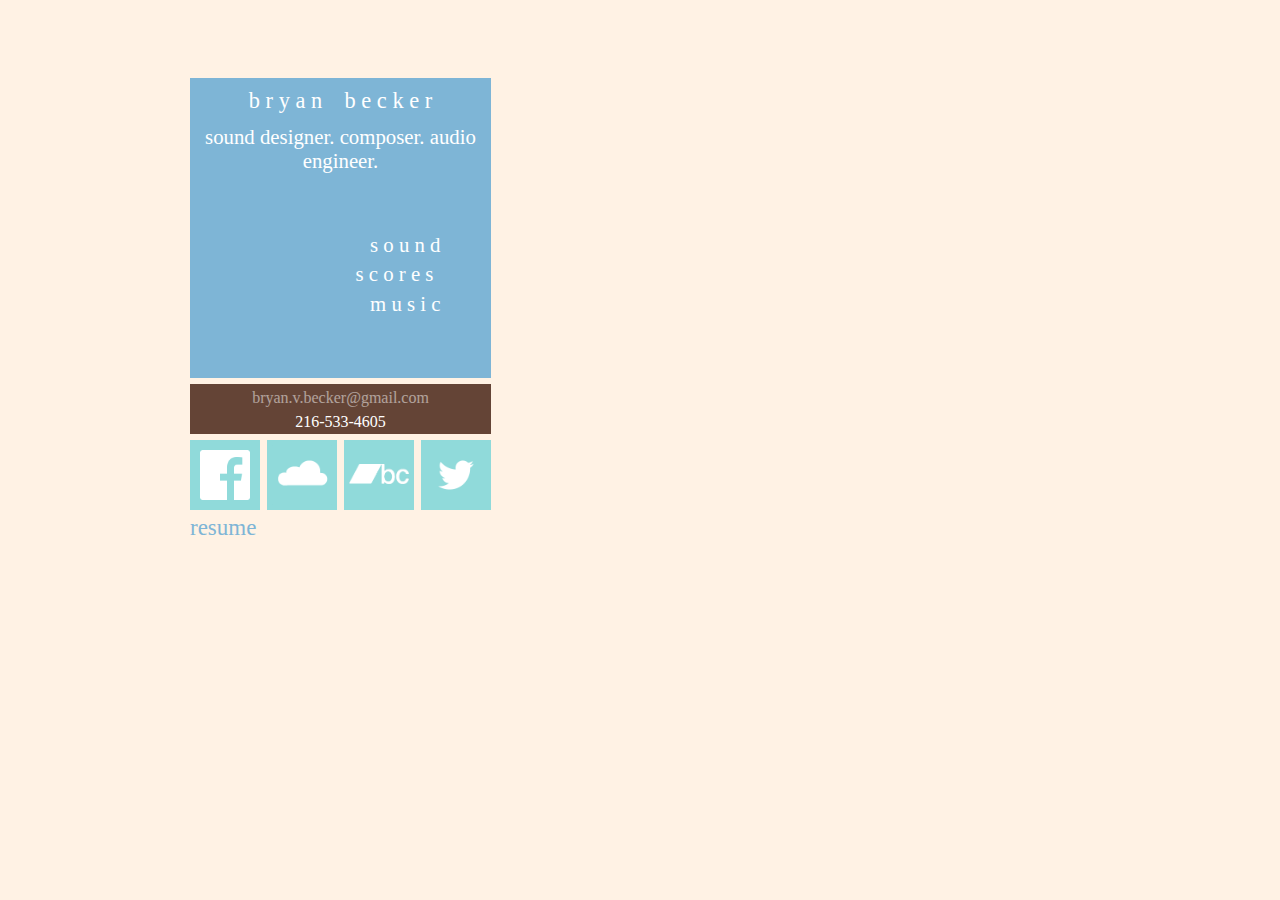
==== main.html @ 0a031990 "Added previously local files." ====
<!DOCTYPE html>
<html>
	<head>
		<link type="text/css" rel="stylesheet" href="stylesheet.css"/>
		<script type="text/javascript" src="jquery-1.10.2.min.js"></script>
		<script type="text/javascript" src="jquery.animate-colors-min.js"></script>
		<script type="text/javascript" src="script.js"></script>
		<title>Bryan Becker</title>
	</head>
	<body style="background-color:#fff2e4">
		<div id="container"> <!-- container to hold sidebar and background divs -->
			<div class="col" id="col1">
				<div id="sidebar_top">
					<p><pre>b r y a n    b e c k e r</pre></p>
					<p id="desc">sound designer. composer. audio engineer.
					<p class="nav" id="sound">s o u n d<div class="navball" id="soundball"></div></p>
					<p class="nav" id="score">s c o r e s<div class="navball" id="scoreball"></div></p>
					<p class="nav" id="music">m u s i c<div class="navball" id="musicball"></div></p>
					</div>
					<div id="sidebar_bottom">
						<p id="email"><a href="mailto:bryan.v.becker@gmail.com">bryan.v.becker@gmail.com</a></p>
						<p id="phone">216-533-4605</p>
					</div>
			</div>
			<div class="col" id="col2">
				<div id="reel"><iframe src="http://player.vimeo.com/video/67767590" width="534" height="300" frameborder="0" webkitAllowFullScreen mozallowfullscreen allowFullScreen></iframe></div>
				<div id="soundbg"></div>
				<div id="scorebg"></div>
				<div id="musicbg">
					<ul>
						<li class="musicitem"><iframe id="pillarsplayer"style="border: 0; width: 160px; height: 160px; margin-left:-10px; margin-top:50px;" src="http://bandcamp.com/EmbeddedPlayer/album=2771063511/size=large/bgcol=333333/linkcol=ffffff/transparent=true/" seamless><a href="http://frontierpioneer.bandcamp.com/album/pillars">pillars by Frontier, Pioneer</a></iframe><p style="margin-bottom:-20px; margin-left:-20px; text-align:center; font-size:12px;">pillars - frontier, pioneer<br>composition/mixing/mastering</p></li>
						<li class="musicitem"><iframe id="growplayer"style="border: 0; width: 160px; height: 160px; margin-left:40px; margin-top:20px;" src="http://bandcamp.com/EmbeddedPlayer/album=1488337413/size=large/bgcol=333333/linkcol=ffffff/transparent=true/" seamless><a href="http://frontierpioneer.bandcamp.com/album/youve-just-begun-to-grow">You&#39;ve Just Begun to Grow by Frontier, Pioneer</a></iframe><p style="margin-bottom:-20px; margin-left:0px; text-align:center;font-size:12px;">you've just begun to grow - frontier, pioneer<br>composition/mixing/mastering</p></li>
						<li class="musicitem"><iframe id="bisonplayer" style="border: 0; width: 160px; height: 160px; margin-bottom:0px; margin-left:5px;" src="http://bandcamp.com/EmbeddedPlayer/album=2938126783/size=large/bgcol=333333/linkcol=ffffff/transparent=true/" seamless><a href="http://bisonofficial.bandcamp.com/album/moraine-ep">Moraine (EP) by Bison</a></iframe><p style="margin-bottom:-20px; margin-left:0px; text-align:center;font-size:12px;">Moraine EP - Bison<br>recording/mixing/mastering</p></li>
					</ul>
				</div>
			</div>
			<div id="bottombar">
				<ul id="list">
					<li id="fb"><a href="https://www.facebook.com/bryanvbecker"><img src="FB.png" height="50" width="50" style="position:absolute; margin-left:10px; margin-top:10px;"/></a></li>
					<li id="soundcloud"><a href="http://www.soundcloud.com/bryanbecker"><img src="sclogo.png" height="60" width="60" style="position:absolute; margin-left:5px; margin-top:5px;"/></a></li>
					<li id="bandcamp"><a href="http://frontierpioneer.bandcamp.com"><img src="bclogo.png" height="20" width="60"style="position:absolute; margin-left:5px; margin-top:24px;"/></a></li>
					<li id="twitter"><a href="https://twitter.com/bryanplusabeard"><img src="twitterlogo.png"height="60" width="60" style="position:absolute; margin-left:5px; margin-top:5px;"/></a></li>
				</ul>
			</div>
			<p id="resume"><a href="https://docs.google.com/file/d/0B78l6JpmrRyJdUhmVXZqMl91Ymc/edit?usp=sharing">resume</a></p>
		</div>
	</body>
</html>
---- stylesheet.css ----
/*basic selectors*/
body {
	overflow:auto;
}

ul {
	list-style-type: none;
	display:inline-block;
}

div pre {
	font-family:Opificio;
	font-size:1.4em;
	color:#ffffff;
	text-align: center;
	padding-top: 10px;
	margin-bottom: -10px;
}

div div p {
	font-family:Opificio;
	color:#ffffff;
}

a {
	text-decoration: none;
	color:white;
}

p a {
	text-decoration:none;
	color:inherit;
}

/*classes*/

.musicitem {
	position:relative;
	display:inline-block;
	margin-top: -20px;
	opacity:0;
}

.col {
	display:inline-block;
	margin-left: auto;
	margin-right:auto;
	margin-top: 70px;
	width:310px;
}

.nav {
	font-family:Opificio;
	font-size:1.3em;
	color:#ffffff;
	float:right;
	margin-right:10px;
}

.navball {
	width:10px;
	height:10px;
	border-radius:5px;
	background-color:#ffffff;
	display:none;
}

/*id's*/

#col1 {
	margin-left: 50px;
	display: inline-block;
	float:left;
}

#col2 {
	position:absolute;
	display: inline-block;
}

#email {
	opacity:0.5;
	padding-top:5px;
	text-align:center;
	margin-bottom:-10px;
}

#phone {
	padding-top:-20px;
	text-align: center;
	
}

#desc {
	font-size: 1.3em;
	text-align:center;
	margin-bottom: 10px;
}

/*nav items*/
#sound {
	margin-top: 50px;
	margin-left: 180px;
	margin-bottom: -45px;
	margin-right:23px;
	float:left;
}

#soundball {
	/*ball to show nav choice, display set to none to make invisible at first*/
	margin-right: 13px;
	margin-top: 26.5px;
	margin-bottom:-45px;
	float:right;
	
}

#score {
	clear:both;
	margin-top:50px;
	margin-right: 25px;
	margin-bottom: -15px;
	margin-left:165.5px;
	float:left;
}

#scoreball {
	/*ball to show nav choice, display set to none to make invisible at first*/
	margin-right: 13px;
	margin-top: -2px;
	margin-bottom:-15px;
	float:right;
}

#music {
	clear:both;
	float:left;
	margin-left:180px;
	margin-right:25px;	
}

#musicball {
	/*ball to show nav choice, display set to none to make invisible at first*/
	margin-right: 13px;
	margin-top: -38px;
	float:right;
}

#container {
	width:1000px;
	margin: 0px auto;
}
	

#sidebar_top {
	margin-top: -22px;
	width:301px;
	height:300px;
	background-color:#7eb5d6;

}

#sidebar_bottom {
	margin-top: -10px;
	width:301px;
	height:50px;
	background-color:#644436;

}

#reel {
	top:0px;
	left:0px;
	padding-left: 48px;
	padding-top: 28px;
	position:absolute;
	z-index:10;
}





#soundbg {
	margin-bottom: -8px;
	display:inline-block;
	width:637px;
	height:356px;
	background-color:#C7EFFF;
	position:relative;
	display:none;
	opacity:0;
}

#scorebg {
	margin-bottom: -8px;
	display:inline-block;
	width:637px;
	height:356px;
	background-color:#A1D8EC;
	position:relative;
	display:none;
	opacity:0;
	z-index:-1;
}

#musicbg {
	margin-bottom: -8px;
	display:inline-block;
	width:637px;
	height:300px;
	background-color:#8AC9E0;
	position:relative;
	display:none;
	opacity:0;
}






/*music ids*/
#pillarsplayer {
	margin-top: 0px;
	margin-left: -15px;
}

#growplayer {
	margin-top: 20px;
	margin-left: 19px;
}

#bisonplayer {
	margin-top: 20px;
	margin-left: 19px;
}


/*bottom bar*/
#bottombar {
	margin-top: -10px;
	display:inline;
	float:left;
	clear:both;
}

#fb {
	margin-left: 10px;
	margin-right: 2.99px;
	width:70px;
	height:70px;
	background-color: #90DADA;
	display:inline-block;
	opacity:1;
}

#soundcloud {
	margin-right: 2.99px;
	width:70px;
	height:70px;
	background-color: #90DADA;
	display:inline-block;
}

#bandcamp {
	margin-right: 2.99px;
	width:70px;
	height:70px;
	background-color: #90DADA;
	display:inline-block;
}

#twitter {
	width:70px;
	height:70px;
	background-color: #90DADA;
	display:inline-block;
}

#resume {
	font-family:Opificio;
	color:#7eb5d6;
	margin-top: -15px;
	margin-left: 50px;
	font-size: 23px;
	display:inline;
	float:left;
	clear:both;
}
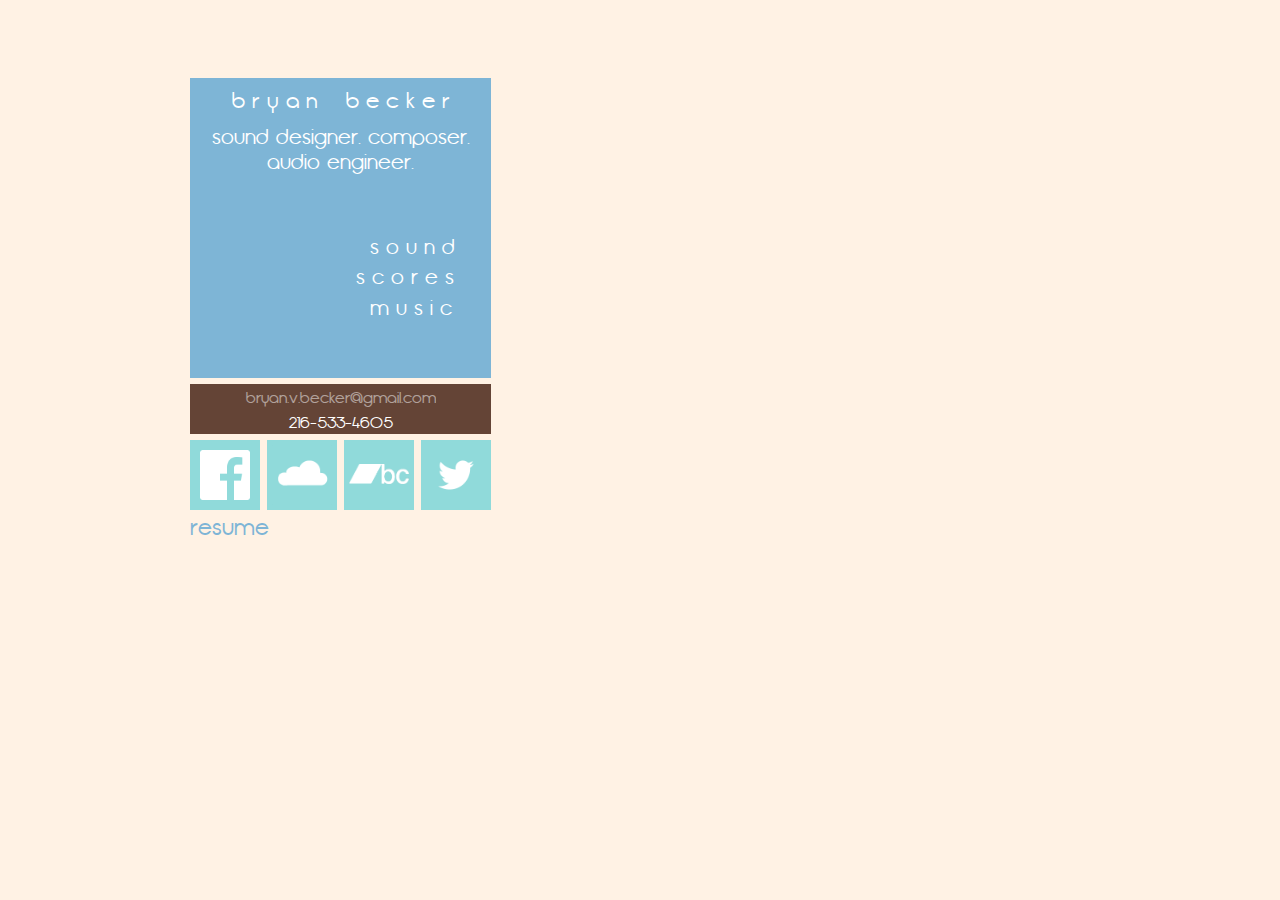
==== commit 87668082: "Added webfonts." ====
--- a/main.html
+++ b/main.html
@@ -2,6 +2,7 @@
 <html>
 	<head>
 		<link type="text/css" rel="stylesheet" href="stylesheet.css"/>
+		<link rel="stylesheet" href="stylesheet2.css" type="text/css" charset="utf-8" />
 		<script type="text/javascript" src="jquery-1.10.2.min.js"></script>
 		<script type="text/javascript" src="jquery.animate-colors-min.js"></script>
 		<script type="text/javascript" src="script.js"></script>
--- a/stylesheet.css
+++ b/stylesheet.css
@@ -9,7 +9,7 @@
 }
 
 div pre {
-	font-family:Opificio;
+	font-family:opificioregular;
 	font-size:1.4em;
 	color:#ffffff;
 	text-align: center;
@@ -18,7 +18,7 @@
 }
 
 div div p {
-	font-family:Opificio;
+	font-family:opificioregular;
 	color:#ffffff;
 }
 
@@ -50,7 +50,7 @@
 }
 
 .nav {
-	font-family:Opificio;
+	font-family:opificioregular;
 	font-size:1.3em;
 	color:#ffffff;
 	float:right;
@@ -279,7 +279,7 @@
 }
 
 #resume {
-	font-family:Opificio;
+	font-family:opificioregular;
 	color:#7eb5d6;
 	margin-top: -15px;
 	margin-left: 50px;
--- a/stylesheet2.css
+++ b/stylesheet2.css
@@ -0,0 +1,15 @@
+/* Generated by Font Squirrel (http://www.fontsquirrel.com) on July 24, 2013 */
+
+
+
+@font-face {
+    font-family: 'opificioregular';
+    src: url('opificio-webfont.eot');
+    src: url('opificio-webfont.eot?#iefix') format('embedded-opentype'),
+         url('opificio-webfont.woff') format('woff'),
+         url('opificio-webfont.ttf') format('truetype'),
+         url('opificio-webfont.svg#opificioregular') format('svg');
+    font-weight: normal;
+    font-style: normal;
+
+}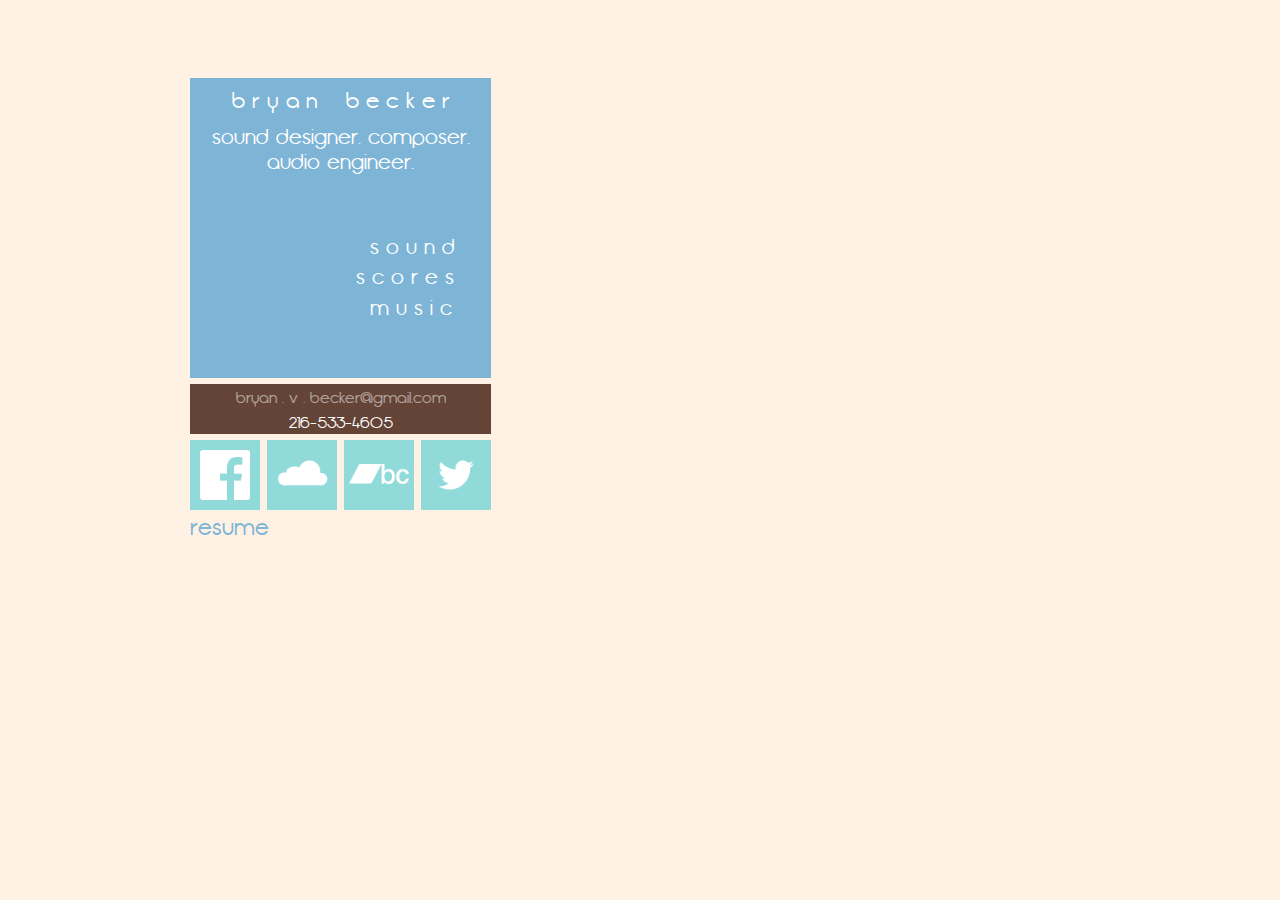
==== commit df5bea17: "Fixed problem with "Score" bc players, overall tweaking." ====
--- a/main.html
+++ b/main.html
@@ -19,19 +19,26 @@
 					<p class="nav" id="music">m u s i c<div class="navball" id="musicball"></div></p>
 					</div>
 					<div id="sidebar_bottom">
-						<p id="email"><a href="mailto:bryan.v.becker@gmail.com">bryan.v.becker@gmail.com</a></p>
+						<p id="email"><a href="mailto:bryan.v.becker@gmail.com">bryan . v . becker@gmail.com</a></p>
 						<p id="phone">216-533-4605</p>
 					</div>
 			</div>
 			<div class="col" id="col2">
-				<div id="reel"><iframe src="http://player.vimeo.com/video/67767590" width="534" height="300" frameborder="0" webkitAllowFullScreen mozallowfullscreen allowFullScreen></iframe></div>
+				<div id="reel"><iframe id="reelplayer" src="http://player.vimeo.com/video/67767590" width="534" height="300" frameborder="0" webkitAllowFullScreen mozallowfullscreen allowFullScreen></iframe></div>
 				<div id="soundbg"></div>
-				<div id="scorebg"></div>
+				<div id="scorebg">
+					<ul>
+						<li class="scoreitem"><iframe style="border: 0; width: 170px; height: 170px; margin-left:-10px; margin-top:50px;" src="http://bandcamp.com/EmbeddedPlayer/album=2921593873/size=large/bgcol=333333/linkcol=ffffff/transparent=true/" seamless><a href="http://bryanbecker.bandcamp.com/album/the-brave-and-the-sly">The Brave and the Sly by Bryan Becker</a></iframe><p style="margin-bottom:-20px; margin-left:-10px; text-align:center; font-size:16px;">the brave and the sly</p></li>
+						<li class="scoreitem"><iframe style="border: 0; width: 170px; height: 170px; margin-left:30px; margin-top:20px;" src="http://bandcamp.com/EmbeddedPlayer/album=4294911671/size=large/bgcol=333333/linkcol=ffffff/transparent=true/" seamless><a href="http://bryanbecker.bandcamp.com/album/paranorman-trailer-rescore">Paranorman Trailer Rescore by Bryan Becker</a></iframe><p style="margin-bottom:-20px; margin-left:30px; text-align:center; font-size:16px;">paranorman trailer</p></li>
+						<li class="scoreitem"><iframe style="border: 0; width: 170px; height: 170px; margin-bottom:0px; margin-left:30px;" src="http://bandcamp.com/EmbeddedPlayer/album=4120329311/size=large/bgcol=333333/linkcol=ffffff/transparent=true/" seamless><a href="http://bryanbecker.bandcamp.com/album/drillbits">Drillbits by Bryan Becker</a></iframe><p style="margin-bottom:-20px; margin-left:20px; text-align:center; font-size:16px;">drillbits</p></li>
+						
+					</ul>
+				</div>
 				<div id="musicbg">
 					<ul>
-						<li class="musicitem"><iframe id="pillarsplayer"style="border: 0; width: 160px; height: 160px; margin-left:-10px; margin-top:50px;" src="http://bandcamp.com/EmbeddedPlayer/album=2771063511/size=large/bgcol=333333/linkcol=ffffff/transparent=true/" seamless><a href="http://frontierpioneer.bandcamp.com/album/pillars">pillars by Frontier, Pioneer</a></iframe><p style="margin-bottom:-20px; margin-left:-20px; text-align:center; font-size:12px;">pillars - frontier, pioneer<br>composition/mixing/mastering</p></li>
-						<li class="musicitem"><iframe id="growplayer"style="border: 0; width: 160px; height: 160px; margin-left:40px; margin-top:20px;" src="http://bandcamp.com/EmbeddedPlayer/album=1488337413/size=large/bgcol=333333/linkcol=ffffff/transparent=true/" seamless><a href="http://frontierpioneer.bandcamp.com/album/youve-just-begun-to-grow">You&#39;ve Just Begun to Grow by Frontier, Pioneer</a></iframe><p style="margin-bottom:-20px; margin-left:0px; text-align:center;font-size:12px;">you've just begun to grow - frontier, pioneer<br>composition/mixing/mastering</p></li>
-						<li class="musicitem"><iframe id="bisonplayer" style="border: 0; width: 160px; height: 160px; margin-bottom:0px; margin-left:5px;" src="http://bandcamp.com/EmbeddedPlayer/album=2938126783/size=large/bgcol=333333/linkcol=ffffff/transparent=true/" seamless><a href="http://bisonofficial.bandcamp.com/album/moraine-ep">Moraine (EP) by Bison</a></iframe><p style="margin-bottom:-20px; margin-left:0px; text-align:center;font-size:12px;">Moraine EP - Bison<br>recording/mixing/mastering</p></li>
+						<li class="musicitem"><iframe id="pillarsplayer"style="border: 0; width: 170px; height: 170px; margin-left:-15px; margin-top:50px;" src="http://bandcamp.com/EmbeddedPlayer/album=2771063511/size=large/bgcol=333333/linkcol=ffffff/transparent=true/" seamless><a href="http://frontierpioneer.bandcamp.com/album/pillars">pillars by Frontier, Pioneer</a></iframe><p style="margin-bottom:-20px; margin-left:-20px; text-align:center; font-size:12px;">pillars - frontier, pioneer<br>composition/mixing/mastering</p></li>
+						<li class="musicitem"><iframe id="growplayer"style="border: 0; width: 170px; height: 170px; margin-left:38px; margin-top:20px;" src="http://bandcamp.com/EmbeddedPlayer/album=1488337413/size=large/bgcol=333333/linkcol=ffffff/transparent=true/" seamless><a href="http://frontierpioneer.bandcamp.com/album/youve-just-begun-to-grow">You&#39;ve Just Begun to Grow by Frontier, Pioneer</a></iframe><p style="margin-bottom:-20px; margin-left:0px; text-align:center;font-size:12px;">you've just begun to grow - frontier, pioneer<br>composition/mixing/mastering</p></li>
+						<li class="musicitem"><iframe id="bisonplayer" style="border: 0; width: 170px; height: 170px; margin-bottom:0px; margin-left:5px;" src="http://bandcamp.com/EmbeddedPlayer/album=2938126783/size=large/bgcol=333333/linkcol=ffffff/transparent=true/" seamless><a href="http://bisonofficial.bandcamp.com/album/moraine-ep">Moraine (EP) by Bison</a></iframe><p style="margin-bottom:-20px; margin-left:0px; text-align:center;font-size:12px;">Moraine EP - Bison<br>recording/mixing/mastering</p></li>
 					</ul>
 				</div>
 			</div>
--- a/stylesheet.css
+++ b/stylesheet.css
@@ -9,7 +9,7 @@
 }
 
 div pre {
-	font-family:opificioregular;
+			font-family:opificioregular;
 	font-size:1.4em;
 	color:#ffffff;
 	text-align: center;
@@ -39,6 +39,14 @@
 	display:inline-block;
 	margin-top: -20px;
 	opacity:0;
+}
+
+.scoreitem {
+	position:relative;
+	display:inline-block;
+	margin-top: -20px;
+	opacity:0;
+	z-index:4;
 }
 
 .col {
@@ -76,6 +84,8 @@
 #col2 {
 	position:absolute;
 	display: inline-block;
+	width:637px;
+	z-index:-1;
 }
 
 #email {
@@ -175,6 +185,12 @@
 	padding-top: 28px;
 	position:absolute;
 	z-index:10;
+	opacity:0.2;
+}
+
+#reelplayer {
+	display:block;
+	opacity:1;
 }
 
 
@@ -196,7 +212,7 @@
 	margin-bottom: -8px;
 	display:inline-block;
 	width:637px;
-	height:356px;
+	height:300px;
 	background-color:#A1D8EC;
 	position:relative;
 	display:none;
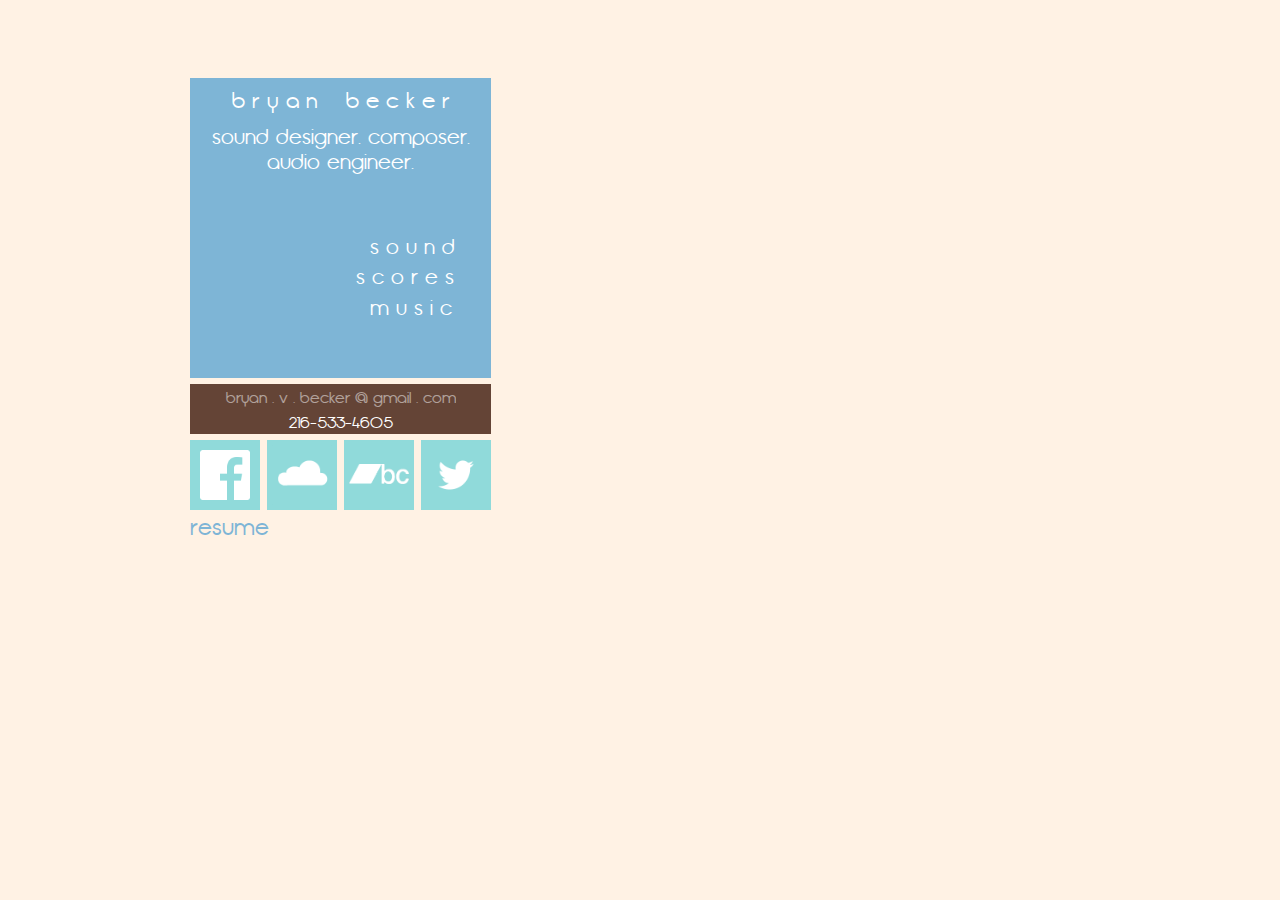
==== commit 4e967c83: "Started to explorea adding sound to webpage" ====
--- a/main.html
+++ b/main.html
@@ -3,6 +3,7 @@
 	<head>
 		<link type="text/css" rel="stylesheet" href="stylesheet.css"/>
 		<link rel="stylesheet" href="stylesheet2.css" type="text/css" charset="utf-8" />
+		<!--  holds audio to play on twitter hover --> <!-- <audio id="sound"><source src="sound.wav"></source></audio -->
 		<script type="text/javascript" src="jquery-1.10.2.min.js"></script>
 		<script type="text/javascript" src="jquery.animate-colors-min.js"></script>
 		<script type="text/javascript" src="script.js"></script>
@@ -19,7 +20,7 @@
 					<p class="nav" id="music">m u s i c<div class="navball" id="musicball"></div></p>
 					</div>
 					<div id="sidebar_bottom">
-						<p id="email"><a href="mailto:bryan.v.becker@gmail.com">bryan . v . becker@gmail.com</a></p>
+						<p id="email"><a href="mailto:bryan.v.becker@gmail.com">bryan . v . becker @ gmail . com</a></p>
 						<p id="phone">216-533-4605</p>
 					</div>
 			</div>
--- a/stylesheet.css
+++ b/stylesheet.css
@@ -185,7 +185,6 @@
 	padding-top: 28px;
 	position:absolute;
 	z-index:10;
-	opacity:0.2;
 }
 
 #reelplayer {
@@ -304,3 +303,7 @@
 	float:left;
 	clear:both;
 }
+
+#sound {
+	
+}
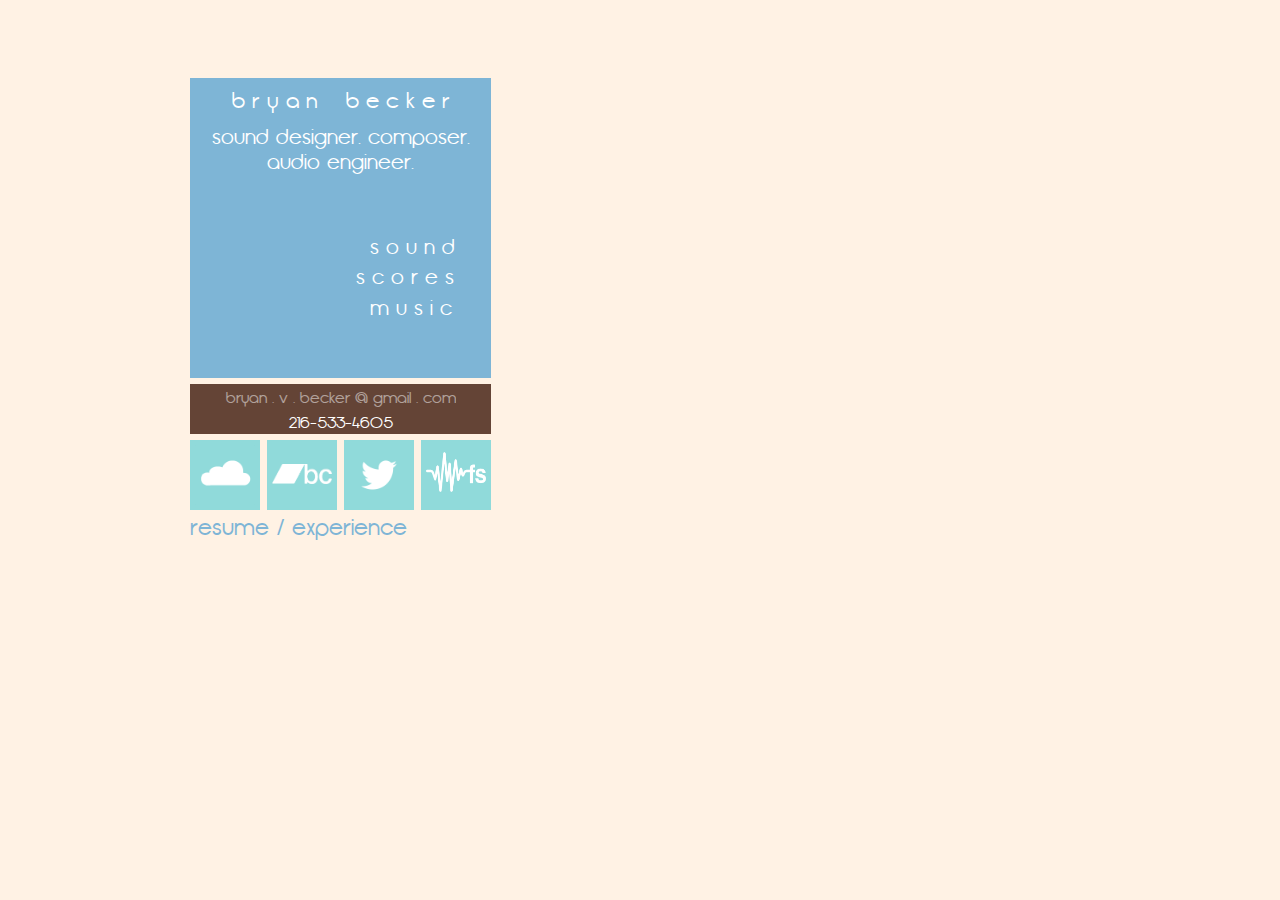
==== commit 69160d39: "Added information bar to bottom of each page, did some style changes as well" ====
--- a/main.html
+++ b/main.html
@@ -3,15 +3,18 @@
 	<head>
 		<link type="text/css" rel="stylesheet" href="stylesheet.css"/>
 		<link rel="stylesheet" href="stylesheet2.css" type="text/css" charset="utf-8" />
-		<!--  holds audio to play on twitter hover --> <!-- <audio id="sound"><source src="sound.wav"></source></audio -->
-		<script type="text/javascript" src="jquery-1.10.2.min.js"></script>
+		<!-- <audio id="sound"><source src="sound.wav"></source></audio> -->
+		<script src="http://ajax.googleapis.com/ajax/libs/jquery/1.10.2/jquery.min.js"></script>
 		<script type="text/javascript" src="jquery.animate-colors-min.js"></script>
 		<script type="text/javascript" src="script.js"></script>
 		<title>Bryan Becker</title>
 	</head>
 	<body style="background-color:#fff2e4">
+	
 		<div id="container"> <!-- container to hold sidebar and background divs -->
+		
 			<div class="col" id="col1">
+			
 				<div id="sidebar_top">
 					<p><pre>b r y a n    b e c k e r</pre></p>
 					<p id="desc">sound designer. composer. audio engineer.
@@ -24,34 +27,51 @@
 						<p id="phone">216-533-4605</p>
 					</div>
 			</div>
+			
 			<div class="col" id="col2">
+			
 				<div id="reel"><iframe id="reelplayer" src="http://player.vimeo.com/video/67767590" width="534" height="300" frameborder="0" webkitAllowFullScreen mozallowfullscreen allowFullScreen></iframe></div>
+				
 				<div id="soundbg"></div>
+				
 				<div id="scorebg">
 					<ul>
-						<li class="scoreitem"><iframe style="border: 0; width: 170px; height: 170px; margin-left:-10px; margin-top:50px;" src="http://bandcamp.com/EmbeddedPlayer/album=2921593873/size=large/bgcol=333333/linkcol=ffffff/transparent=true/" seamless><a href="http://bryanbecker.bandcamp.com/album/the-brave-and-the-sly">The Brave and the Sly by Bryan Becker</a></iframe><p style="margin-bottom:-20px; margin-left:-10px; text-align:center; font-size:16px;">the brave and the sly</p></li>
-						<li class="scoreitem"><iframe style="border: 0; width: 170px; height: 170px; margin-left:30px; margin-top:20px;" src="http://bandcamp.com/EmbeddedPlayer/album=4294911671/size=large/bgcol=333333/linkcol=ffffff/transparent=true/" seamless><a href="http://bryanbecker.bandcamp.com/album/paranorman-trailer-rescore">Paranorman Trailer Rescore by Bryan Becker</a></iframe><p style="margin-bottom:-20px; margin-left:30px; text-align:center; font-size:16px;">paranorman trailer</p></li>
-						<li class="scoreitem"><iframe style="border: 0; width: 170px; height: 170px; margin-bottom:0px; margin-left:30px;" src="http://bandcamp.com/EmbeddedPlayer/album=4120329311/size=large/bgcol=333333/linkcol=ffffff/transparent=true/" seamless><a href="http://bryanbecker.bandcamp.com/album/drillbits">Drillbits by Bryan Becker</a></iframe><p style="margin-bottom:-20px; margin-left:20px; text-align:center; font-size:16px;">drillbits</p></li>
+						<li class="scoreitem"><iframe id="braveplayer" style="border: 0; width: 170px; height: 170px; margin-left:-10px; margin-top:50px;" src="http://bandcamp.com/EmbeddedPlayer/album=2921593873/size=large/bgcol=333333/linkcol=ffffff/transparent=true/" seamless><a href="http://bryanbecker.bandcamp.com/album/the-brave-and-the-sly">The Brave and the Sly by Bryan Becker</a></iframe><p style="margin-bottom:-20px; margin-left:-10px; text-align:center; font-size:16px; color:#644436;">the brave and the sly</p></li>
+						<li class="scoreitem"><iframe id="paraplayer" style="border: 0; width: 170px; height: 170px; margin-left:30px; margin-top:20px;" src="http://bandcamp.com/EmbeddedPlayer/album=4294911671/size=large/bgcol=333333/linkcol=ffffff/transparent=true/" seamless><a href="http://bryanbecker.bandcamp.com/album/paranorman-trailer-rescore">Paranorman Trailer Rescore by Bryan Becker</a></iframe><p style="margin-bottom:-20px; margin-left:30px; text-align:center; font-size:16px; color:#644436;">paranorman trailer</p></li>
+						<li class="scoreitem"><iframe id="drillplayer" style="border: 0; width: 170px; height: 170px; margin-bottom:0px; margin-left:30px;" src="http://bandcamp.com/EmbeddedPlayer/album=4120329311/size=large/bgcol=333333/linkcol=ffffff/transparent=true/" seamless><a href="http://bryanbecker.bandcamp.com/album/drillbits">Drillbits by Bryan Becker</a></iframe><p style="margin-bottom:-20px; margin-left:25px; text-align:center; font-size:16px; color:#644436;">d r i l l b i t s</p></li>
 						
 					</ul>
 				</div>
+				
 				<div id="musicbg">
 					<ul>
-						<li class="musicitem"><iframe id="pillarsplayer"style="border: 0; width: 170px; height: 170px; margin-left:-15px; margin-top:50px;" src="http://bandcamp.com/EmbeddedPlayer/album=2771063511/size=large/bgcol=333333/linkcol=ffffff/transparent=true/" seamless><a href="http://frontierpioneer.bandcamp.com/album/pillars">pillars by Frontier, Pioneer</a></iframe><p style="margin-bottom:-20px; margin-left:-20px; text-align:center; font-size:12px;">pillars - frontier, pioneer<br>composition/mixing/mastering</p></li>
-						<li class="musicitem"><iframe id="growplayer"style="border: 0; width: 170px; height: 170px; margin-left:38px; margin-top:20px;" src="http://bandcamp.com/EmbeddedPlayer/album=1488337413/size=large/bgcol=333333/linkcol=ffffff/transparent=true/" seamless><a href="http://frontierpioneer.bandcamp.com/album/youve-just-begun-to-grow">You&#39;ve Just Begun to Grow by Frontier, Pioneer</a></iframe><p style="margin-bottom:-20px; margin-left:0px; text-align:center;font-size:12px;">you've just begun to grow - frontier, pioneer<br>composition/mixing/mastering</p></li>
-						<li class="musicitem"><iframe id="bisonplayer" style="border: 0; width: 170px; height: 170px; margin-bottom:0px; margin-left:5px;" src="http://bandcamp.com/EmbeddedPlayer/album=2938126783/size=large/bgcol=333333/linkcol=ffffff/transparent=true/" seamless><a href="http://bisonofficial.bandcamp.com/album/moraine-ep">Moraine (EP) by Bison</a></iframe><p style="margin-bottom:-20px; margin-left:0px; text-align:center;font-size:12px;">Moraine EP - Bison<br>recording/mixing/mastering</p></li>
+						<li class="musicitem"><iframe id="pillarsplayer"style="border: 0; width: 170px; height: 170px; margin-left:-15px; margin-top:50px;" src="http://bandcamp.com/EmbeddedPlayer/album=2771063511/size=large/bgcol=333333/linkcol=ffffff/transparent=true/" seamless><a href="http://frontierpioneer.bandcamp.com/album/pillars">pillars by Frontier, Pioneer</a></iframe><p style="margin-bottom:-20px; margin-left:-20px; text-align:center; font-size:16px;">pillars<br>frontier, pioneer<br></p></li>
+						<li class="musicitem"><iframe id="growplayer"style="border: 0; width: 170px; height: 170px; margin-left:34px; margin-top:20px;" src="http://bandcamp.com/EmbeddedPlayer/album=1488337413/size=large/bgcol=333333/linkcol=ffffff/transparent=true/" seamless><a href="http://frontierpioneer.bandcamp.com/album/youve-just-begun-to-grow">You&#39;ve Just Begun to Grow by Frontier, Pioneer</a></iframe><p style="margin-bottom:-20px; margin-left:22px; text-align:center;font-size:16px;">you've just begun to grow<br>frontier, pioneer</p></li>
+						<li class="musicitem"><iframe id="bisonplayer" style="border: 0; width: 170px; height: 170px; margin-bottom:0px; margin-left:35px;" src="http://bandcamp.com/EmbeddedPlayer/album=2938126783/size=large/bgcol=333333/linkcol=ffffff/transparent=true/" seamless><a href="http://bisonofficial.bandcamp.com/album/moraine-ep">Moraine (EP) by Bison</a></iframe><p style="margin-bottom:-20px; margin-left:30px; text-align:center;font-size:16px;">Moraine EP<br>Bison</p></li>
 					</ul>
 				</div>
+				
+				<div id="bottominfo">
+					<p id="soundinfo">sound design reel, includes six segments: <span style="color:#C7EFFF">super smash bros. resound</span> / <span style="color:#7eb5d6">sound design for 3d modeling demo</span> / <span style="color:#C7EFFF">score for animated short</span> / <span style="color:#7eb5d6">score and sound design for indie game</span> / <span style="color:#C7EFFF">sound design for columbia college capstone game</span> / <span style="color:#7eb5d6">score and sound to paranorman trailer for educational project</span></p>
+					<p class="scoreinfo" id="braveinfo">a score written for an <br>animation short by <br>laurel coleman</p>
+					<p class="scoreinfo" id="parainfo">a score written to the <br>trailer of paranorman for <br>a project at columbia <br>college chicago</p>
+					<p class="scoreinfo" id="drillinfo">a score written as sole sound designer/composer on the <br>game: drillbits, 1st place winner <br>at columbia college's 24-hour game jam</p>
+					<p class="musicinfo" id="pillarsinfo">- composition<br>- performance<br>- recording<br>- mixing<br>- mastering</p>
+					<p class="musicinfo" id="growinfo">- composition<br>- performance<br>- recording<br>- mixing<br>- mastering</p>
+					<p class="musicinfo" id="bisoninfo">- performance<br>- recording<br>- mixing<br>- mastering</p>
+				</div>
 			</div>
+			
 			<div id="bottombar">
 				<ul id="list">
-					<li id="fb"><a href="https://www.facebook.com/bryanvbecker"><img src="FB.png" height="50" width="50" style="position:absolute; margin-left:10px; margin-top:10px;"/></a></li>
+					
 					<li id="soundcloud"><a href="http://www.soundcloud.com/bryanbecker"><img src="sclogo.png" height="60" width="60" style="position:absolute; margin-left:5px; margin-top:5px;"/></a></li>
 					<li id="bandcamp"><a href="http://frontierpioneer.bandcamp.com"><img src="bclogo.png" height="20" width="60"style="position:absolute; margin-left:5px; margin-top:24px;"/></a></li>
 					<li id="twitter"><a href="https://twitter.com/bryanplusabeard"><img src="twitterlogo.png"height="60" width="60" style="position:absolute; margin-left:5px; margin-top:5px;"/></a></li>
+					<a href="http://freesound.org/people/duckduckpony/"><li id="fs"><img src="fs.png" height="40" width="60" style="position:absolute; margin-left:5px; margin-top:12px;"/></a></li>
 				</ul>
 			</div>
-			<p id="resume"><a href="https://docs.google.com/file/d/0B78l6JpmrRyJdUhmVXZqMl91Ymc/edit?usp=sharing">resume</a></p>
+			<p id="resume"><a href="https://docs.google.com/file/d/0B78l6JpmrRyJdUhmVXZqMl91Ymc/edit?usp=sharing">resume / experience</a></p>
 		</div>
 	</body>
 </html>--- a/stylesheet.css
+++ b/stylesheet.css
@@ -34,6 +34,14 @@
 
 /*classes*/
 
+.scoreinfo {
+	opacity:0;
+}
+
+.musicinfo {
+	opacity:0;
+}
+
 .musicitem {
 	position:relative;
 	display:inline-block;
@@ -178,6 +186,22 @@
 
 }
 
+#bottominfo {
+	clear:both;
+	margin-top:14px;
+	width:637px;
+	height:126px;
+	background-color: #fff2e4;
+}
+
+/* reel info */
+#soundinfo {
+	font-size:14px;
+	padding-top: 10px;
+	padding-left: 7px;
+	opacity:0;
+}
+
 #reel {
 	top:0px;
 	left:0px;
@@ -192,6 +216,50 @@
 	opacity:1;
 }
 
+/* score player info */
+#braveinfo {
+	padding-top: 15px;
+	margin-left:35px;
+	display:inline-block;
+	position:absolute;
+}
+
+#parainfo {
+	padding-top: 5px;
+	padding-left: 225px;
+	display:inline-block;
+	position:absolute;
+}
+
+#drillinfo {
+	padding-top: 5px;
+	padding-left:430px;
+	display:inline-block;
+	position:absolute;
+	font-size:14px;
+}
+
+/* music player info */
+#pillarsinfo {
+	margin-left: 50px;
+	display:inline-block;
+	position:absolute;
+}
+
+#growinfo {
+	margin-left: 270px;
+	display:inline-block;
+	position:absolute;
+}
+
+#bisoninfo {
+	margin-left: 480px;
+	display:inline-block;
+	position:absolute;
+}
+
+
+
 
 
 
@@ -260,8 +328,8 @@
 	clear:both;
 }
 
-#fb {
-	margin-left: 10px;
+#fs {
+	margin-left: 2.99px;
 	margin-right: 2.99px;
 	width:70px;
 	height:70px;
@@ -271,7 +339,7 @@
 }
 
 #soundcloud {
-	margin-right: 2.99px;
+	margin-left: 10px;
 	width:70px;
 	height:70px;
 	background-color: #90DADA;
@@ -279,7 +347,7 @@
 }
 
 #bandcamp {
-	margin-right: 2.99px;
+	margin-left:2.99px;
 	width:70px;
 	height:70px;
 	background-color: #90DADA;
@@ -287,6 +355,7 @@
 }
 
 #twitter {
+	margin-left: 2.99px;
 	width:70px;
 	height:70px;
 	background-color: #90DADA;
